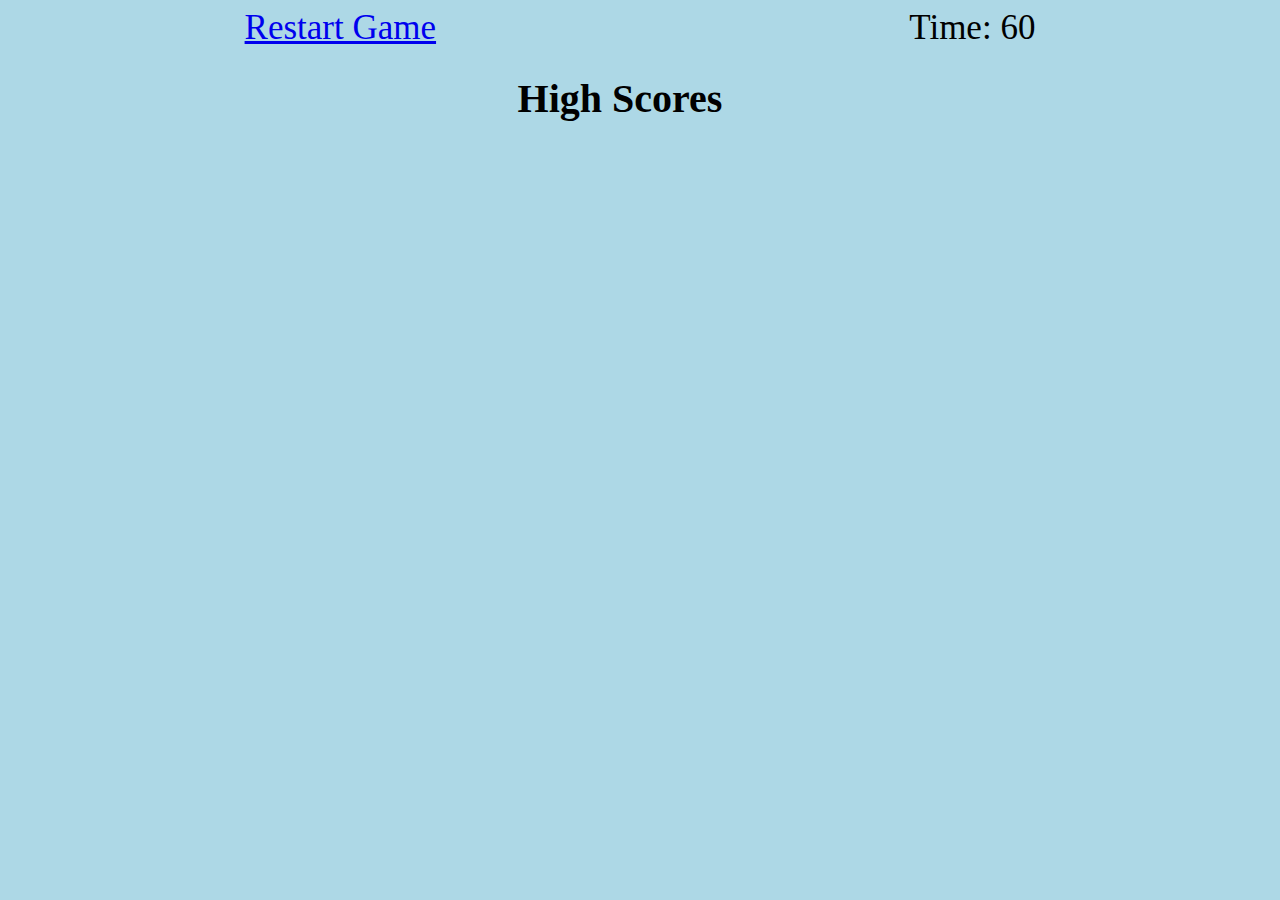
==== highscores.html @ cb02351e "added high score page" ====
<!DOCTYPE html>
<html lang="en">

<head>
    <meta charset="UTF-8">
    <meta name="viewport" content="width=device-width, initial-scale=1.0">
    <title>High Scores</title>
    <link rel="stylesheet" href="./assets/css/style.css">
</head>

<body>
    <header class="info-bar">
        <div class="high-scores"><a href="index.html">Restart Game</a></div>
        <div class="timer">Time: <span id="time">60</span></div>
    </header>

    <main>
        <section class="scores">
            <div>
                <h1>High Scores</h1>
            </div>
            <div>
                <ol class="score-list"></ol>
            </div>
        </section>
    </main>
</body>

<script>
    var score_list = document.querySelector(".score-list");
    for (var i = 1; i < localStorage.length; i++) {
        var item = document.createElement("li");
        console.log(localStorage.key(i));
        item.textContent = localStorage.key(i) + " - " + localStorage.getItem(localStorage.key(i));
        score_list.appendChild(item);
    }
</script>

</html>
---- assets/css/style.css ----
body {
    background-color: lightblue
}

.info-bar {
    display: flex;
    justify-content: space-around;
}

.info-bar div {
    font-size: 35px;
}

.time {
    padding-left: 50%;
}

.instructions h1,
.instructions p,
.button-control,
.question-block {
    display: flex;
    justify-content: center;
}

.instruction-box {
    padding-top: 20px;
    line-height: 100%;
}

.instructions h1 {
    font-size: 50px;
}

.instructions p {
    font-size: 25px;
}

.instruction-box {
    font-size: 25px;
    padding-bottom: 10%;
}

.button-control button {
    opacity: 70%;
    background-color: rgb(238, 201, 186);
    border: 0px;
    padding: 15px 32px;
    font-size: 25px;
    box-shadow: 0 9px #999;
}

.button-control button:hover {
    opacity: 100%;
}

.button-control button:active {
    box-shadow: 0 5px #666;
    transform: translateY(4px);
}

.button-control button:active:after {
    opacity: 70%;
    background-color: rgb(238, 201, 186);
    border: 0px;
    padding: 15px 32px;
    font-size: 25px;
    box-shadow: 0 9px #999;
}

.break {
    flex-basis: 100%;
    height: 0;
}

.question {
    font-size: 35px;
}

.questions {
    padding-top: 150px;
}

.choices,
.answer-choice {
    display: none;
    margin: auto;
    width: 50%;
}

.choices {
    border-bottom: 1px solid;
}

.answer-choice {
    background-color: #4CAF50;
    border: 1px solid green;
    font-size: 25px;
    padding: 10px 24px;
    cursor: pointer;
    width: 80%;
    display: block;
    margin-bottom: 10px;
}

.answer-choice:hover {
    background-color: #3e8e41;
}

.answer-choice:last-child {
    margin-bottom: 50px;
}

.result {
    margin-top: 50px;
    text-align: center;
    font-size: 25px;
}

.end-of-game {
    display: none;
}


.final-score,
.initial-form {
    text-align: center;
    font-size: 50px;
}

.initial-form input {
    font-size: 50px;
    line-height: 10px;
    width: 200px;
}

.submit-container {
    display: flex;
    justify-content: center;
    margin-top: 40px;
}

.submit {
    background-color: orchid;
    margin-top: 15px;
    width: 200%;
    font-size: 30px;
    padding: 10px 0px;
}

.submit:hover {
    background-color: #3e8e41;
}

.scores {
    display: flex;
    justify-content: center;
}

.scores h1 {
    font-size: 40px;
}
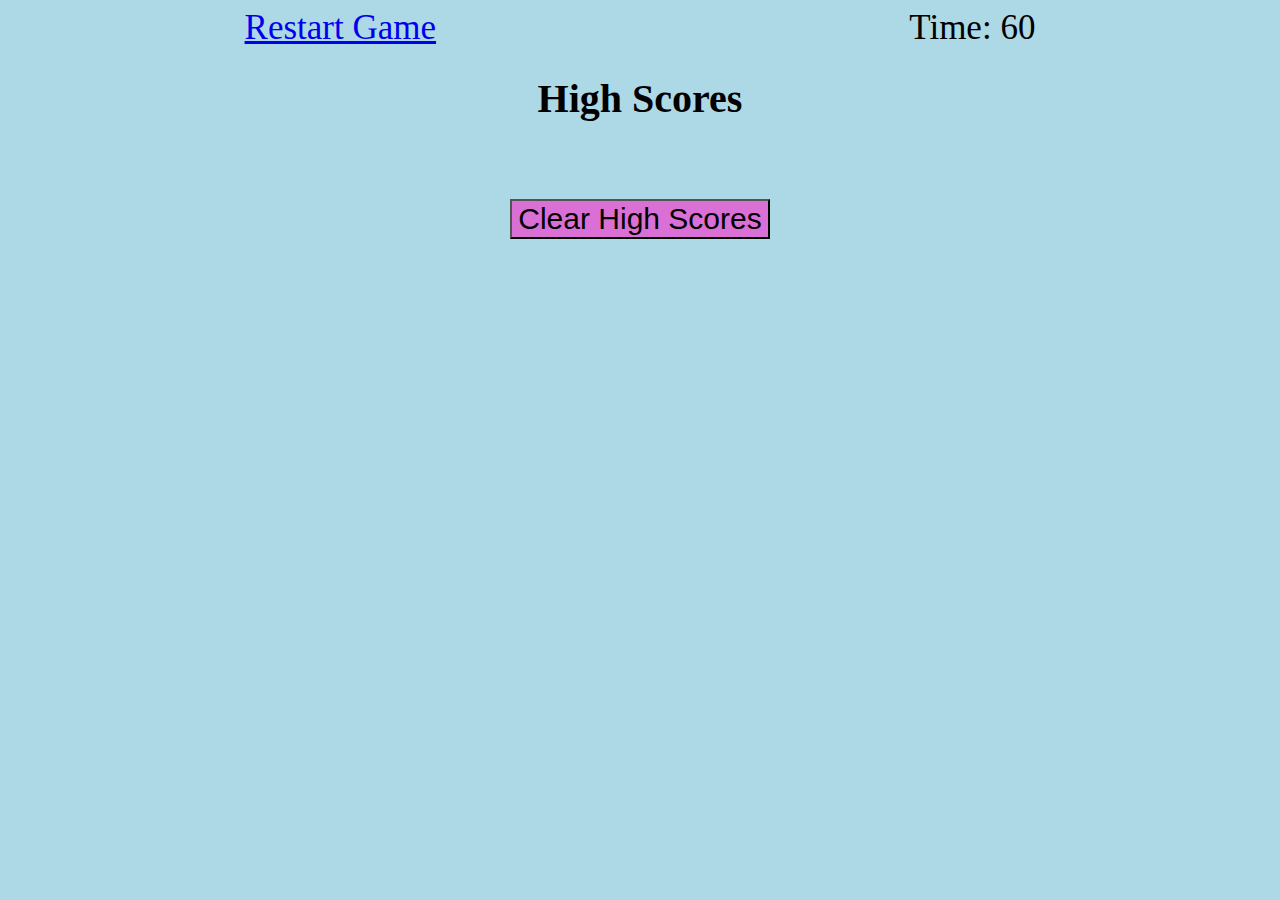
==== commit 16eaf9c3: "added clear high scores button" ====
--- a/highscores.html
+++ b/highscores.html
@@ -23,17 +23,32 @@
                 <ol class="score-list"></ol>
             </div>
         </section>
+
+        <section class="clear-high-scores">
+            <div class="clear-high-scores">
+                <button id="clearScores">Clear High Scores</button>
+            </div>
+        </section>
     </main>
 </body>
 
 <script>
     var score_list = document.querySelector(".score-list");
-    for (var i = 1; i < localStorage.length; i++) {
-        var item = document.createElement("li");
-        console.log(localStorage.key(i));
-        item.textContent = localStorage.key(i) + " - " + localStorage.getItem(localStorage.key(i));
-        score_list.appendChild(item);
+    var clearClick = document.querySelector("#clearScores");
+
+    for (var i = 0; i < localStorage.length; i++) {
+        if (localStorage.key(i) != "highScore") {
+            var item = document.createElement("li");
+            item.textContent = localStorage.key(i) + " - " + localStorage.getItem(localStorage.key(i));
+            score_list.appendChild(item);
+        }
     }
+
+    clearClick.addEventListener("click", function () {
+        localStorage.clear();
+        location.reload();
+    })
+     
 </script>
 
 </html>--- a/assets/css/style.css
+++ b/assets/css/style.css
@@ -143,9 +143,11 @@
 .submit {
     background-color: orchid;
     margin-top: 15px;
-    width: 200%;
-    font-size: 30px;
     padding: 10px 0px;
+}
+
+input.submit {
+    font-size: 25px;
 }
 
 .submit:hover {
@@ -153,10 +155,32 @@
 }
 
 .scores {
-    display: flex;
+    display: block;
+    text-align: center;
     justify-content: center;
 }
 
 .scores h1 {
     font-size: 40px;
+}
+
+.score-list {
+    font-size: 35px;
+    width: 25%;
+    margin: 0 auto;
+}
+
+.clear-high-scores {
+    display: flex;
+    margin: 0 auto;
+}
+
+.clear-high-scores button {
+    background-color: orchid;
+    font-size: 30px;
+    margin-top: 50px;
+}
+
+.clear-high-scores button:hover {
+    background-color: #3e8e41;
 }